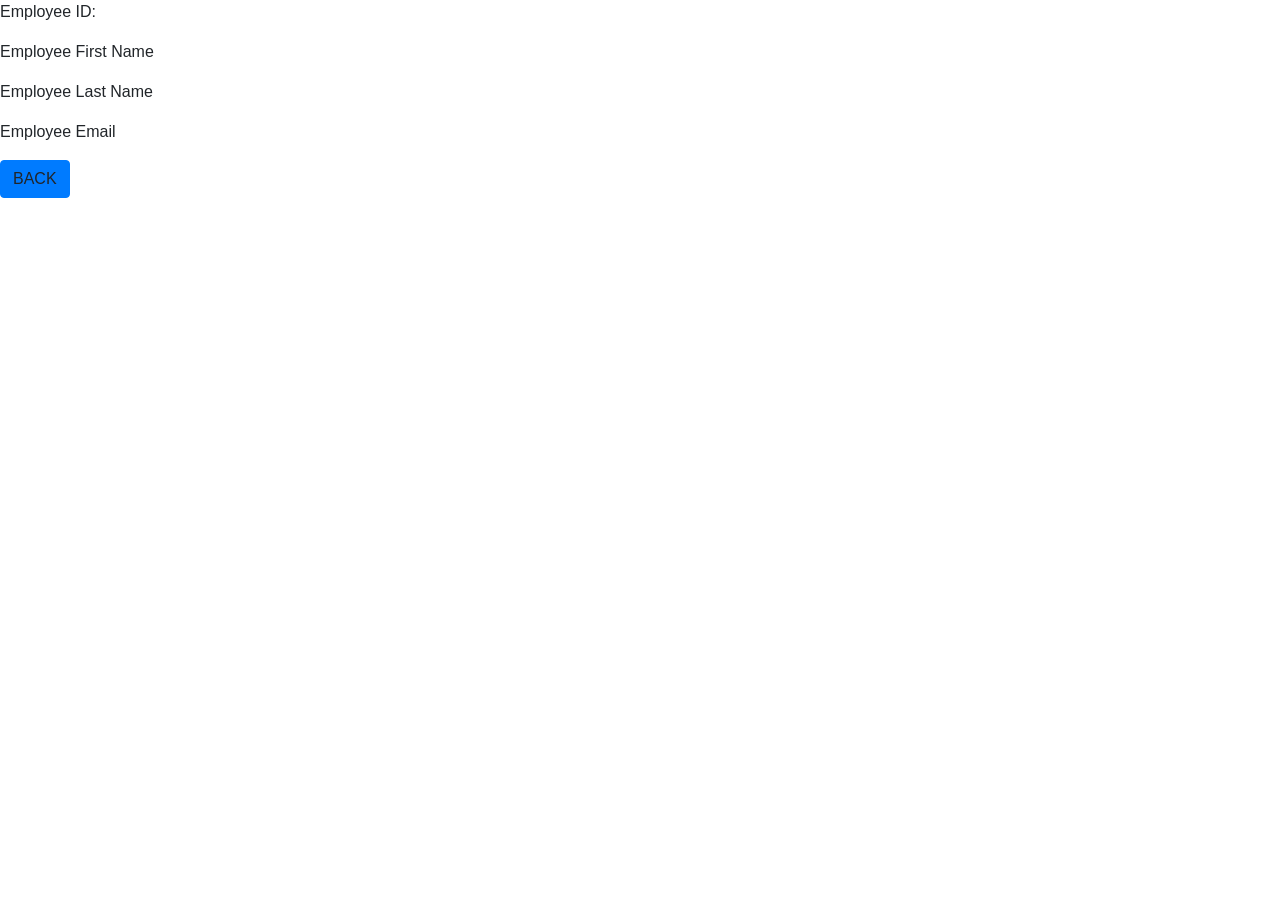
==== src/main/resources/templates/detail_employee.html @ f37296d2 "First Commit" ====
<!doctype html>
<html lang="en" xmlns:th="http://www.thymeleaf.org">
<head>
    <title>Employee info</title>
    <!-- Required meta tags -->
    <meta charset="utf-8">
    <meta name="viewport" content="width=device-width, initial-scale=1, shrink-to-fit=no">

    <!-- Bootstrap CSS -->
    <link rel="stylesheet" href="/css/detail-employee.css">
    <link rel="stylesheet" href="https://stackpath.bootstrapcdn.com/bootstrap/4.3.1/css/bootstrap.min.css"
          integrity="sha384-ggOyR0iXCbMQv3Xipma34MD+dH/1fQ784/j6cY/iJTQUOhcWr7x9JvoRxT2MZw1T" crossorigin="anonymous">
</head>
<body>
<!--Use nav-bar from index.html-->
<div th:replace="index.html :: nav-bar"></div>
<div class="details">
    <p>Employee ID: <span th:text="${employee.id}"></span></p>
    <p>Employee First Name <span th:text="${employee.firstName}"></span></p>
    <p>Employee Last Name <span th:text="${employee.lastName}"></span></p>
    <p>Employee Email <span th:text="${employee.email}"></span></p>
    <a th:href="@{/}" class="btn btn-primary">BACK</a>
</div>
<!-- Optional JavaScript -->
<!-- jQuery first, then Popper.js, then Bootstrap JS -->
<script src="https://code.jquery.com/jquery-3.3.1.slim.min.js"
        integrity="sha384-q8i/X+965DzO0rT7abK41JStQIAqVgRVzpbzo5smXKp4YfRvH+8abtTE1Pi6jizo"
        crossorigin="anonymous"></script>
<script src="https://cdnjs.cloudflare.com/ajax/libs/popper.js/1.14.7/umd/popper.min.js"
        integrity="sha384-UO2eT0CpHqdSJQ6hJty5KVphtPhzWj9WO1clHTMGa3JDZwrnQq4sF86dIHNDz0W1"
        crossorigin="anonymous"></script>
<script src="https://stackpath.bootstrapcdn.com/bootstrap/4.3.1/js/bootstrap.min.js"
        integrity="sha384-JjSmVgyd0p3pXB1rRibZUAYoIIy6OrQ6VrjIEaFf/nJGzIxFDsf4x0xIM+B07jRM"
        crossorigin="anonymous"></script>
</body>
</html>
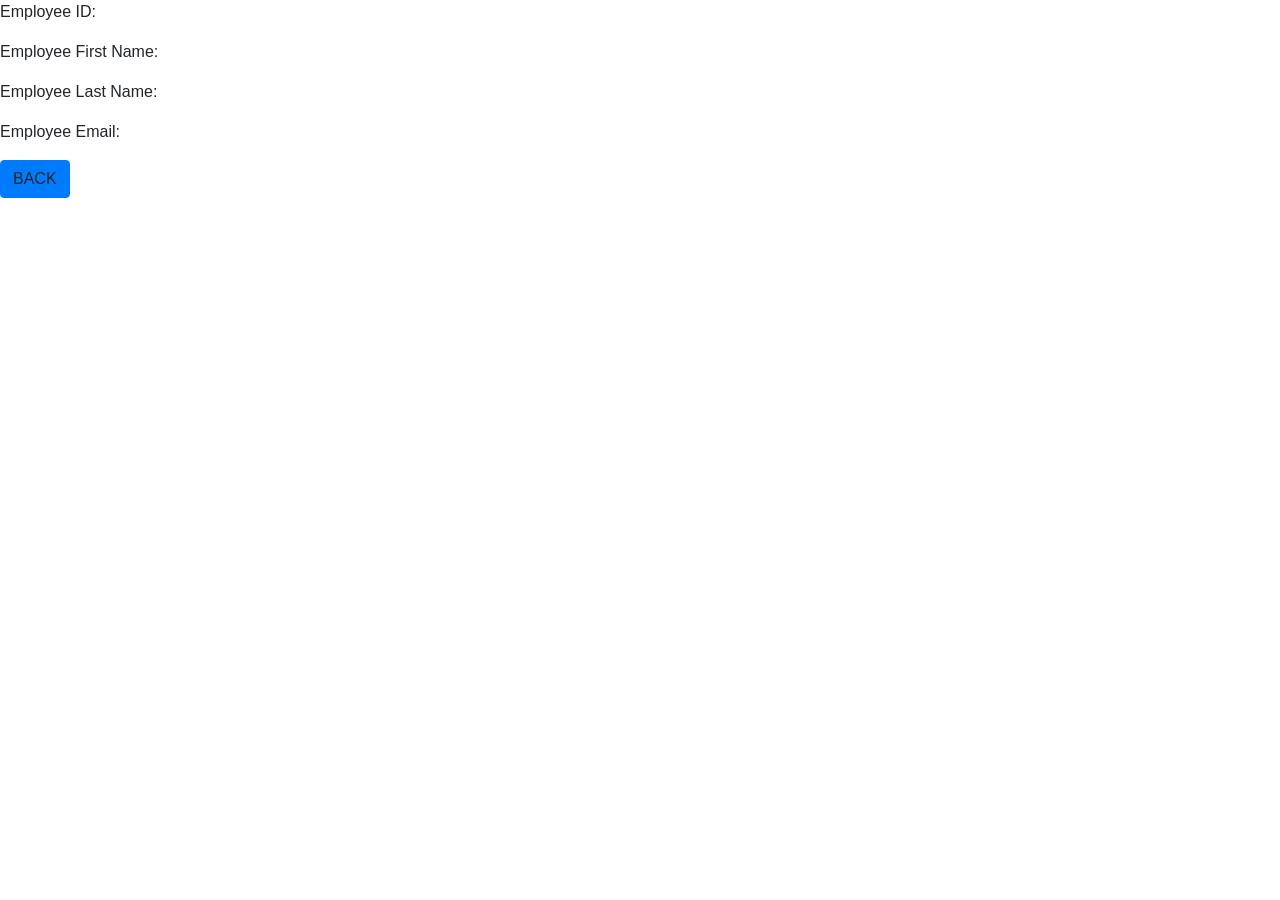
==== commit b5e30bd1: "Create updating user info" ====
--- a/src/main/resources/templates/detail_employee.html
+++ b/src/main/resources/templates/detail_employee.html
@@ -16,9 +16,9 @@
 <div th:replace="index.html :: nav-bar"></div>
 <div class="details">
     <p>Employee ID: <span th:text="${employee.id}"></span></p>
-    <p>Employee First Name <span th:text="${employee.firstName}"></span></p>
-    <p>Employee Last Name <span th:text="${employee.lastName}"></span></p>
-    <p>Employee Email <span th:text="${employee.email}"></span></p>
+    <p>Employee First Name: <span th:text="${employee.firstName}"></span></p>
+    <p>Employee Last Name: <span th:text="${employee.lastName}"></span></p>
+    <p>Employee Email: <span th:text="${employee.email}"></span></p>
     <a th:href="@{/}" class="btn btn-primary">BACK</a>
 </div>
 <!-- Optional JavaScript -->
